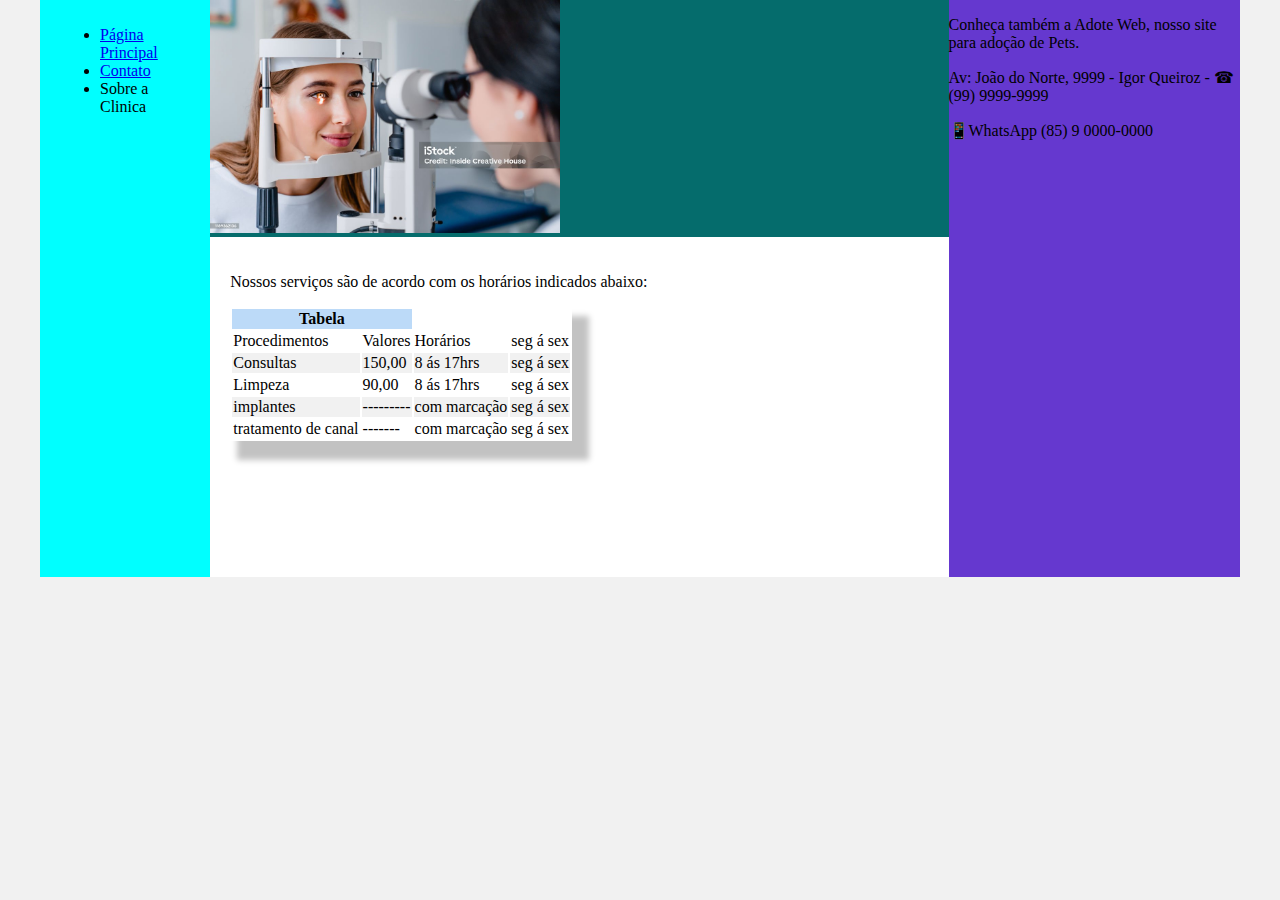
==== Site_Dio/horario.html @ f02cde39 "Add files via upload" ====
<!DOCTYPE html>
<html lang="en">
<head>
    <meta charset="UTF-8">
    <meta http-equiv="X-UA-Compatible" content="IE=edge">
    <meta name="viewport" content="width=device-width, initial-scale=1.0">
    <title>Horários - Odonto Ferreira</title>
    <link rel="stylesheet" href="style.css">
</head>
<body>
    <div class="wrapper">
        <div class="menu">
            <!-- Aqui vai o seu menu -->
            <ul>
                <li><a href="index.html">Página Principal</a></li>
                <li><a href="contato.html">Contato</a></li>
                <li><a href="sobre.html"></a>Sobre a Clinica</li>
            </ul>
        </div>

        <div class="main">
            <div class="header">
               
                <img src="imagem/img01.jpg" alt="" width="350">
            
            </div>
    
            <div class="content">
                <p>Nossos serviços são de acordo com os horários indicados abaixo:</p>
                <table >
                    <thead>
                        <tr id="1">
                            <th title="Tabela com horários, valores e dias de atendimento"colspan="2">Tabela</th>
                        </tr>
                    </thead>
                        <tbody>
                            <tr >
                                <td>Procedimentos</td>
                                <td>Valores</td>
                                <td>Horários</td>
                                <td>seg á sex</td>
                            </tr>
                           <tr >
                              <td>Consultas</td>
                              <td>150,00</td>
                              <td>8 ás 17hrs</td>
                              <td>seg á sex</td>
                           </tr>
                           <tr >
                              <td>Limpeza</td>
                              <td>90,00</td>
                              <td>8 ás 17hrs</td>
                              <td>seg á sex</td>
                           </tr>
                           <tr >
                              <td> implantes</td>
                              <td>---------</td>
                              <td>com marcação</td>
                              <td>seg á sex</td>
                           </tr> 
                           <tr>
                              <td>tratamento de canal</td>
                              <td>-------</td>
                              <td>com marcação</td>
                              <td>seg á sex</td>
                           </tr>
                        </tbody> 
                    </thead>
                    
                </table>
            </div>
            </div>
    
            <div class="footer">
                <p>    
                    Conheça também a Adote Web, nosso site para adoção de Pets.
                </p> 
                <p>
                    Av: João do Norte, 9999 - Igor Queiroz - ☎ (99) 9999-9999
                </p>
                <p> 
                    📱WhatsApp (85) 9 0000-0000
                </p>
               
            </div>
        </div>
    </div>
</body>
</html>
---- Site_Dio/style.css ----
html, body {
    margin: 0;
}
body {
    background-color: #f1f1f1;
    display: flex;
    justify-content: center;
}

.wrapper {
    width: 1200px;
    display: flex;
    margin: 0 auto;
    background-color: aquamarine;
}
.main {
    display: flex;
    flex-flow: column;
    width: 85%;
}
.menu {
    width: 15%;
    background-color: aqua;
    padding: 10px 20px 0px;
}
.header {
    background-color: rgb(5, 108, 108);
    min-height: 150px;
    
}
.content {
    background-color: white;
    min-height: 300px;
    padding: 20px;
}
.footer {
    background-color: rgb(101, 56, 207);
    min-height: 150px;
}

table {
    -webkit-box-shadow: 12px 14px 6px 5px rgba(0,0,0,0.24); 
    box-shadow: 12px 14px 6px 5px rgba(0,0,0,0.24);
   
}

table thead th {
    background-color: rgb(188, 218, 248);
    color: black;
    
}

table tfoot td {
    background-color: lightblue;
}

table tbody tr:nth-child(even) td {
    background-color: rgb(241, 241, 241);
   
}

table tbody tr:hover td {
    background-color:  rgb(188, 218, 248);
    cursor: pointer;
      
}

iframe {
    width: 100%;
    max-height: 250px;
    font-family: 'Lucida Sans', 'Lucida Sans Regular', 'Lucida Grande', 'Lucida Sans Unicode', Geneva, Verdana, sans-serif;
}
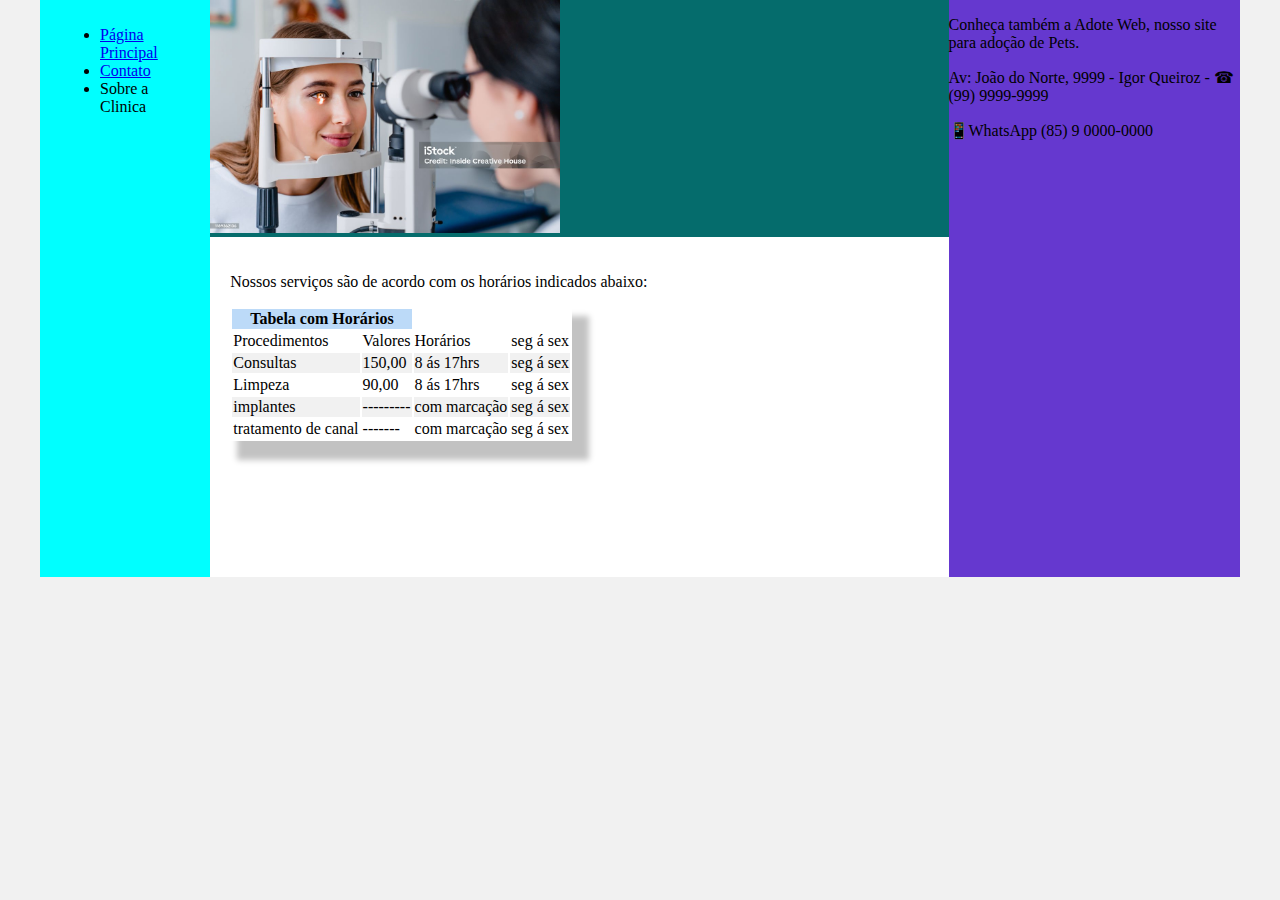
==== commit da16881c: "Adicionei ID na tabela" ====
--- a/Site_Dio/horario.html
+++ b/Site_Dio/horario.html
@@ -29,36 +29,36 @@
                 <p>Nossos serviços são de acordo com os horários indicados abaixo:</p>
                 <table >
                     <thead>
-                        <tr id="1">
-                            <th title="Tabela com horários, valores e dias de atendimento"colspan="2">Tabela</th>
+                        <tr >
+                            <th title="Tabela com horários, valores e dias de atendimento"colspan="2">Tabela com Horários</th>
                         </tr>
                     </thead>
                         <tbody>
-                            <tr >
+                            <tr id="1">
                                 <td>Procedimentos</td>
                                 <td>Valores</td>
                                 <td>Horários</td>
                                 <td>seg á sex</td>
                             </tr>
-                           <tr >
+                           <tr id="2">
                               <td>Consultas</td>
                               <td>150,00</td>
                               <td>8 ás 17hrs</td>
                               <td>seg á sex</td>
                            </tr>
-                           <tr >
+                           <tr id="3">
                               <td>Limpeza</td>
                               <td>90,00</td>
                               <td>8 ás 17hrs</td>
                               <td>seg á sex</td>
                            </tr>
-                           <tr >
+                           <tr id="4">
                               <td> implantes</td>
                               <td>---------</td>
                               <td>com marcação</td>
                               <td>seg á sex</td>
                            </tr> 
-                           <tr>
+                           <tr id="5">
                               <td>tratamento de canal</td>
                               <td>-------</td>
                               <td>com marcação</td>
